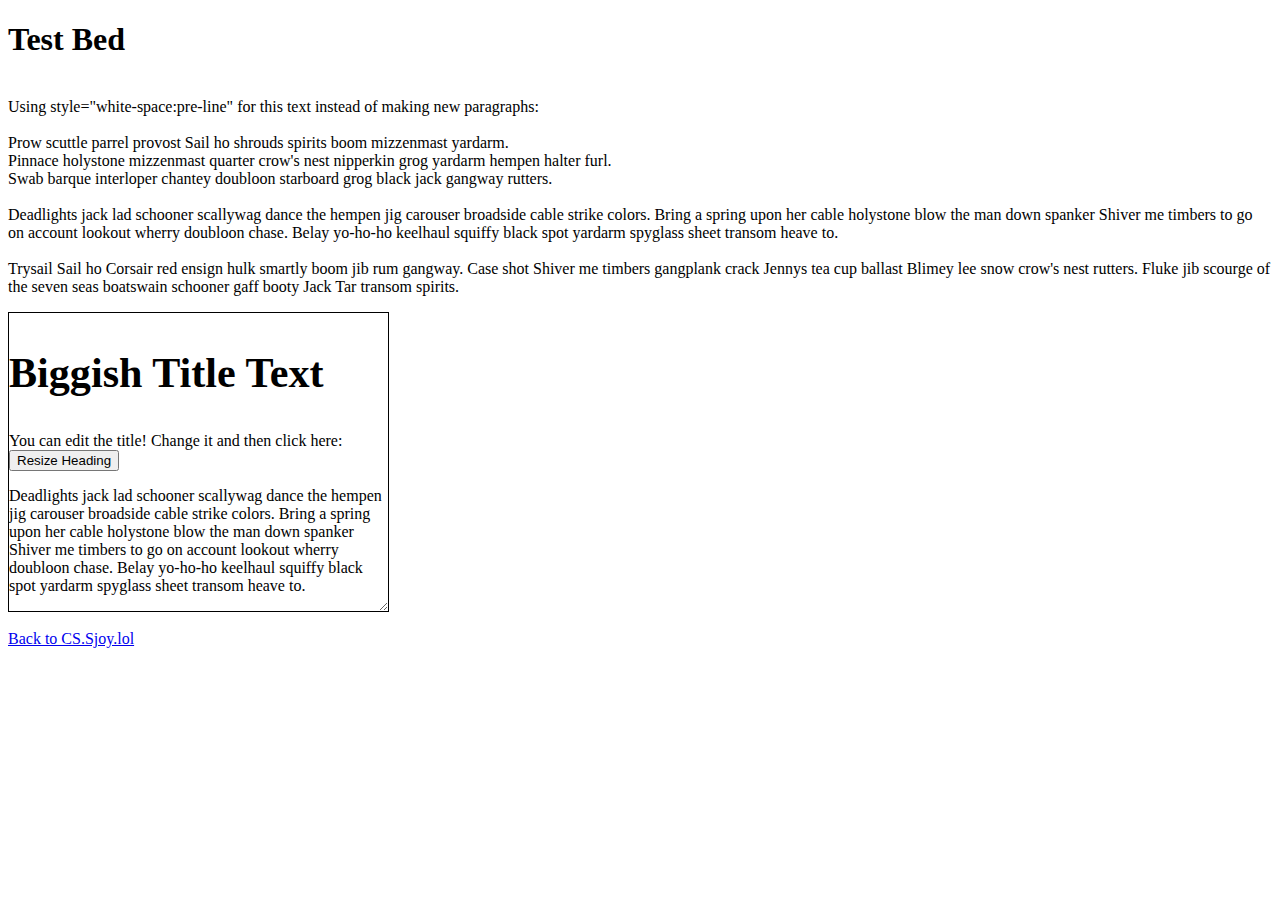
==== testbed.html @ 72cd9d66 "initial commit" ====
<!DOCTYPE html>
<html lang="en">
<head>
  <meta charset="UTF-8">
  <meta http-equiv="X-UA-Compatible" content="IE=edge">
  <meta name="viewport" content="width=device-width, initial-scale=1.0">
  <title>Test Bed</title>
</head>
<body>
  <h1>Test Bed</h1>

  <p style="white-space:pre-line">
    Using style="white-space:pre-line" for this text instead of making new paragraphs:

    Prow scuttle parrel provost Sail ho shrouds spirits boom mizzenmast yardarm. 
    Pinnace holystone mizzenmast quarter crow's nest nipperkin grog yardarm hempen halter furl.
    Swab barque interloper chantey doubloon starboard grog black jack gangway rutters.

    Deadlights jack lad schooner scallywag dance the hempen jig carouser broadside cable strike colors. Bring a spring upon her cable holystone blow the man down spanker Shiver me timbers to go on account lookout wherry doubloon chase. Belay yo-ho-ho keelhaul squiffy black spot yardarm spyglass sheet transom heave to.
    
    Trysail Sail ho Corsair red ensign hulk smartly boom jib rum gangway. Case shot Shiver me timbers gangplank crack Jennys tea cup ballast Blimey lee snow crow's nest rutters. Fluke jib scourge of the seven seas boatswain schooner gaff booty Jack Tar transom spirits.
  </p>

  <div
    style="
      overflow: auto;
      resize: both; 
      border: 1px solid black;
      width: 30%;
      container-type: inline-size;
  ">
    <h2 id="skwunch" contenteditable="true">Biggish Title Text</h2>
    <p>
      You can edit the title! Change it and then click here: <button onclick="resizeFont()">Resize Heading</button>
    </p>
    <p>
      Deadlights jack lad schooner scallywag dance the hempen jig carouser broadside cable strike colors. Bring a spring upon her cable holystone blow the man down spanker Shiver me timbers to go on account lookout wherry doubloon chase. Belay yo-ho-ho keelhaul squiffy black spot yardarm spyglass sheet transom heave to.
    </p>
  </div>

  <br>
  <a href="/">Back to CS.Sjoy.lol</a>
</body>
<script>
  function resizeFont() {
    const heading = document.getElementById('skwunch');
    const fontSize = (100 / heading.innerText.length) * 2;
    heading.style = `font-size: ${fontSize}cqi`;
  }
  resizeFont();
</script>
</html>
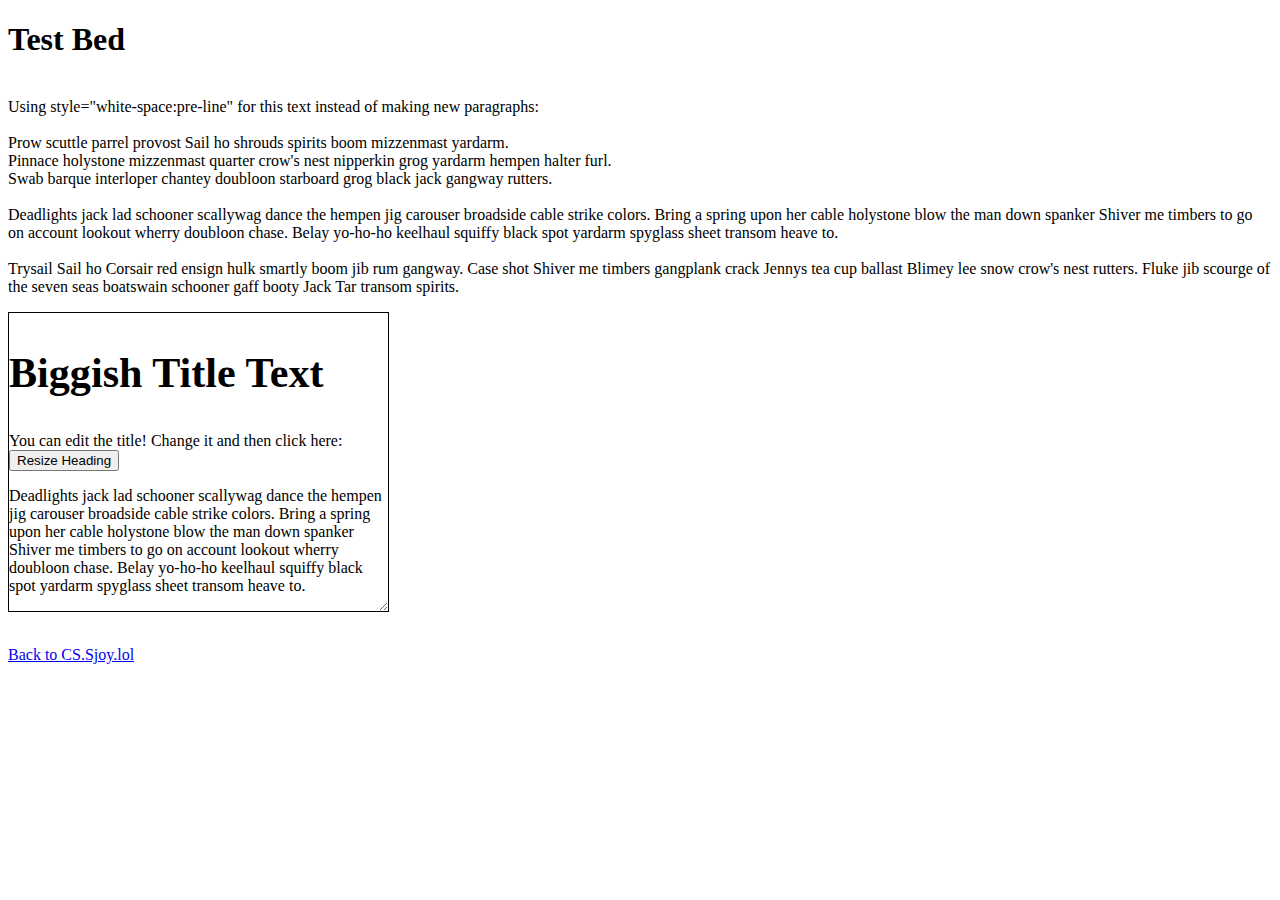
==== commit 896106a6: "added webring site list" ====
--- a/testbed.html
+++ b/testbed.html
@@ -38,6 +38,9 @@
     </p>
   </div>
 
+  <ul id="websites">
+  </ul>
+
   <br>
   <a href="/">Back to CS.Sjoy.lol</a>
 </body>
@@ -48,5 +51,23 @@
     heading.style = `font-size: ${fontSize}cqi`;
   }
   resizeFont();
+
+  async function fetchRingSites() {
+    const siteList = document.querySelector('#websites');
+
+    const response = await fetch("https://webri.ng/webring/cssjoy/sites");
+    const sitesData = await response.json();
+
+    sitesData.map((link) => {
+      const siteItem = document.createElement("li");
+      const siteLink = document.createElement("a");
+      siteLink.textContent = link.name;
+      siteLink.href = link.url;
+      siteList.append(siteItem);
+      siteItem.appendChild(siteLink);
+    });
+  }
+  fetchRingSites();
+
 </script>
 </html>